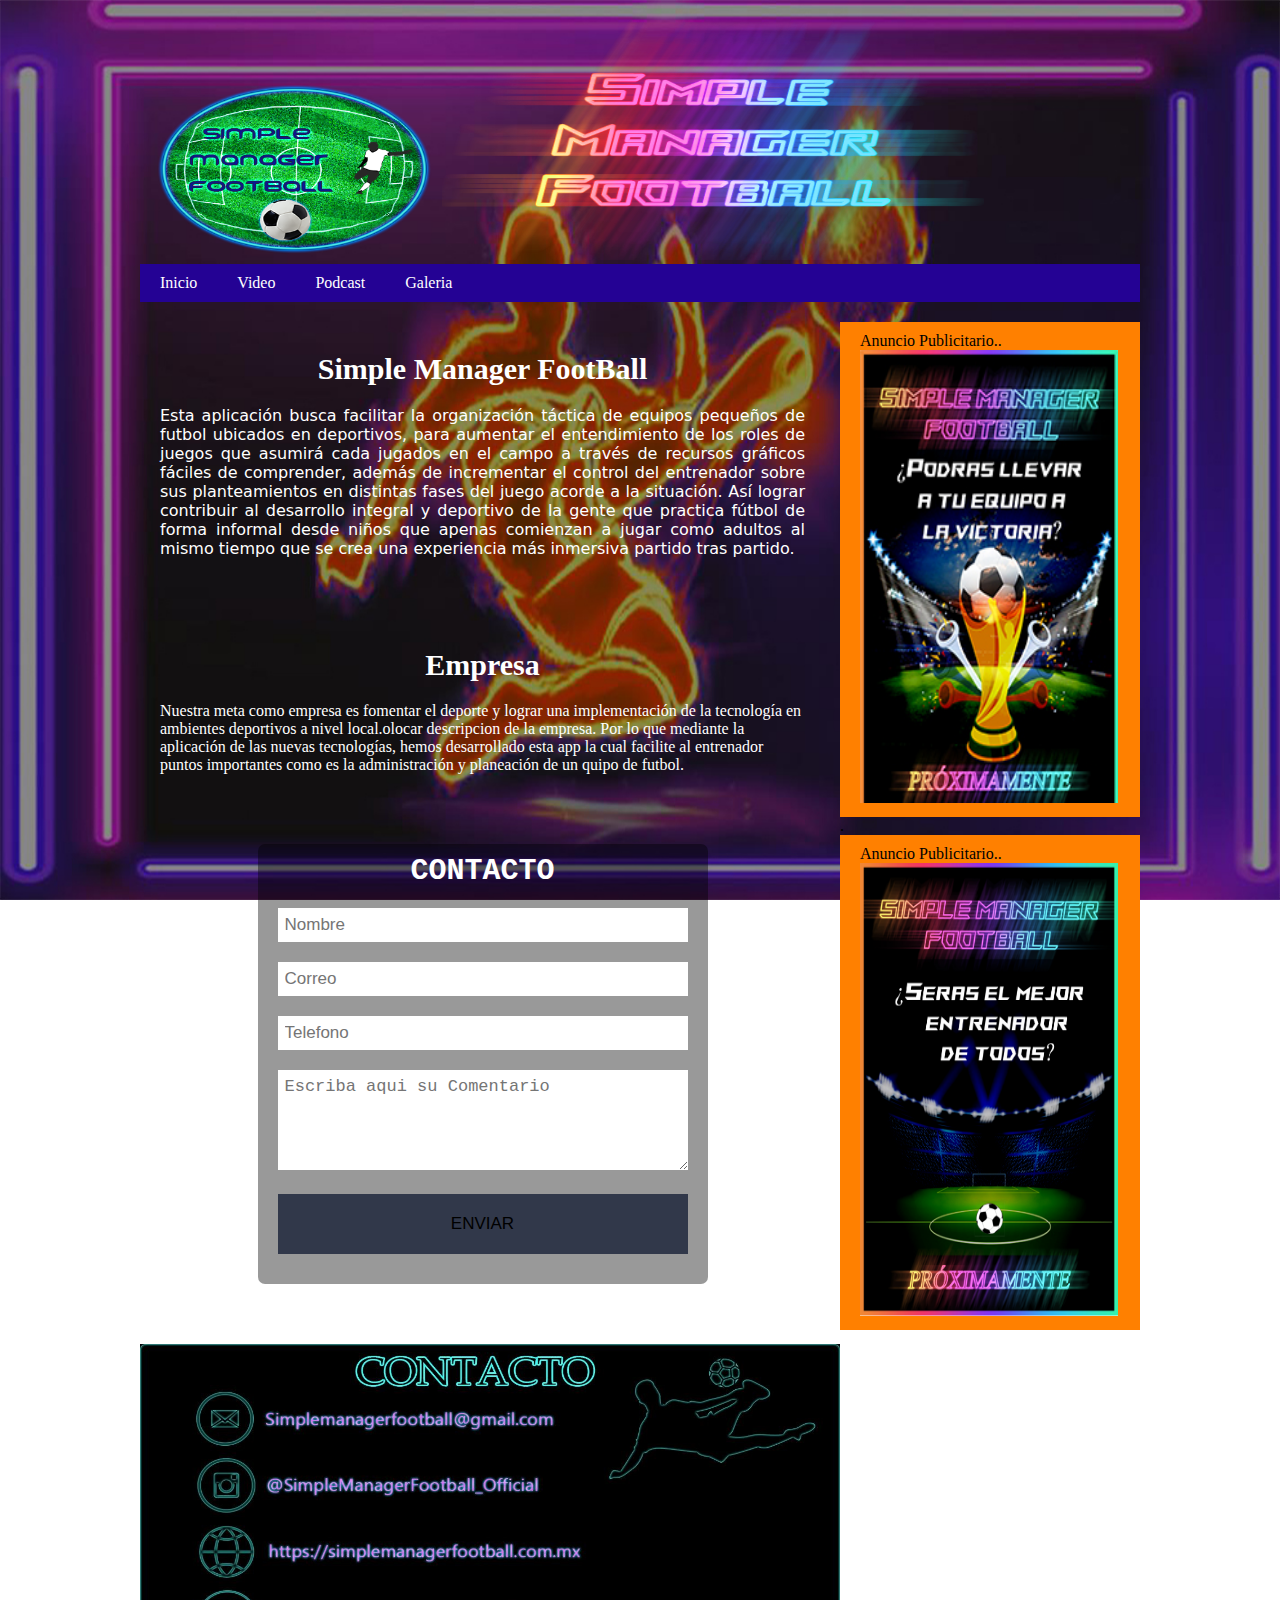
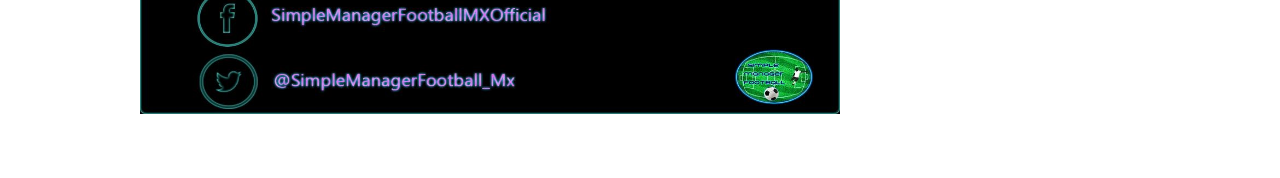
==== Inicio.html @ 3c507a58 "faltantes" ====
<!doctype html>
<html>
<head>
<meta charset="utf-8">
	<meta name="viewport" content="width=device-width, initial=scale=1">
<title>Inicio</title>
<link href="CSS/css1.css" rel="stylesheet" type="text/css">
</head>

<body>
	
<header> 
   <div></div>
	<img src="Imagenes/logo1.png" alt="icono" width="298" height="183" id="logo1">
	
	<img src="Imagenes/Logo.png" alt="Logo"	width="542" height="240" id="app">
	
		<nav>
		<ul>
		  <li><a href="Inicio.html">Inicio</a></li>
			<li><a href="Video.html">Video</a></li>
			<li><a href="Podcast.html">Podcast</a></li>
			<li><a href="página_imagenes/images.html">Galeria</a></li>
		  </ul>
  </nav>
</header>
<section class="main">
  <section class="articles">
		<article>
	<h2 style="color: #FFFFFF">Simple Manager FootBall</h2>
		<p style="text-align: justify; font-family: 'Lucida Grande', 'Lucida Sans Unicode', 'Lucida Sans', 'DejaVu Sans', Verdana, sans-serif; color: #FFFFFF;">
		Esta aplicación busca facilitar la organización táctica de equipos pequeños de futbol ubicados en deportivos, para aumentar el entendimiento de los roles de juegos que asumirá cada jugados en el campo a través de recursos gráficos fáciles de comprender, además de incrementar el control del entrenador sobre sus planteamientos en distintas fases del juego acorde a la situación.
Así lograr contribuir al desarrollo integral y deportivo de la gente que practica fútbol de forma informal desde niños que apenas comienzan a jugar como adultos al mismo tiempo que se crea una experiencia más inmersiva partido tras partido.
		</p>
			</article>
		<article>
	<h2 style="color: #FFFFFF">Empresa</h2>
		<p style="color: #FFFFFF">
		Nuestra meta como empresa es fomentar el deporte y lograr una implementación de la tecnología en ambientes deportivos a nivel local.olocar descripcion de la empresa.
		Por lo que mediante la aplicación de las nuevas tecnologías, hemos desarrollado esta app la cual facilite al entrenador puntos importantes como es la administración y planeación de un quipo de futbol.
		</p>
			</article>
	  			<form action="enviar.php" method="post">
	
		<h2>CONTACTO</h2>
		<input type="text" name="nombre" placeholder="Nombre" required>
		<input type="text" name="correo" placeholder="Correo" required>
		<input type="text" name="telefono" placeholder="Telefono" required>
		<textarea name="comentario" placeholder="Escriba aqui su Comentario" required></textarea>
		<input type="submit" value="ENVIAR" id="boton">
	</form>
	  
	  	<footer>

	<img src="Imagenes/contactos.jpg" alt="Contactos"	width="700" height="370" id="Contactos">
	</footer>
	  
	</section>
	
	
  <aside>
    <p>Anuncio Publicitario..</p>
	  <img src="Imagenes/cartel.jpg" width="258" height="453" id="cartel">
	  
	</aside>
	<p>
		.
	</p>
  <aside>
    <p>Anuncio Publicitario..</p>
	  <img src="Imagenes/Cartel 1.jpg" width="258" height="453" id="cartel">
	  
	</aside>
	
	
</section>
	

	

	
	
</body>
</html>
---- CSS/css1.css ----
@charset "utf-8";
/* CSS Document */

*{
	margin: 0;
	padding: 0;
	
}

.caja {
    width: 600px;
    height: 200px;
    padding: 40px;
    margin: 20px auto;
    overflow: auto;
    color: #FDFDFD;
}


body{
		background-image: url("../Imagenes/fondo.jpg");
	background-size: 100vw 100vh;
	background-attachment: fixed;
}

header,.main, footer {
	width: 90%;
	max-width: 1000px;
	margin: 20px auto;
	
}


header nav{
	background: #240294;
	overflow: hidden;
}

header nav ul{
	list-style: none;
}
header nav ul li{
	float: left;
	
}
header nav ul li a{
	padding: 10px 20px;
	display: block;
	color: #fff;
	text-decoration: none;
	
}
header nav ul li a:hover{
	background: #6F6868;
}

.main .articles{
	width: 68.5%;
	margin-right: 1.5%;
	float: left;

}

.main .articles article{
	padding: 20px;
	ackground: #fff;
	margin-bottom: 50px;
	margin-top: 10px;
}


aside{
	width: 30%;
	
	background: #ff8000;
	float: left;
	padding: 10px 20px;
	box-sizing: border-box;
}
footer{
	
	color: #fff;
	clear: both;
	padding: 40px 0px;
	text-align: center;
	float: left;
}

div{
float: right;
}






form{
width: 450px;
	
	background: rgba(0,0,0,0.4);
	margin: auto;
	padding: 10px 20px;
	box-sizing: border-box;
	margin-top: 20px;
	border-radius: 7px;
	font-family: monospace;
	
	
	
}

h2{
	color: #FFF;
	text-align: center;
	margin: 0;
	font-size: 30px;
	margin-bottom: 20px;
	
	
	
}

input,textarea{
	width: 100%;
	margin-bottom: 20px;
		padding: 7px;
	box-sizing: border-box;
	font-size: 17px;
	border: none;
} 

textarea{
	min-height: 100px;
	max-height: 200px;
	max-width: 100%;
	
}

#boton{
	background: #31384A;
	color: fff;
	padding: 20px;
	
}
#boton:hover{
	cursor: pointer;
}
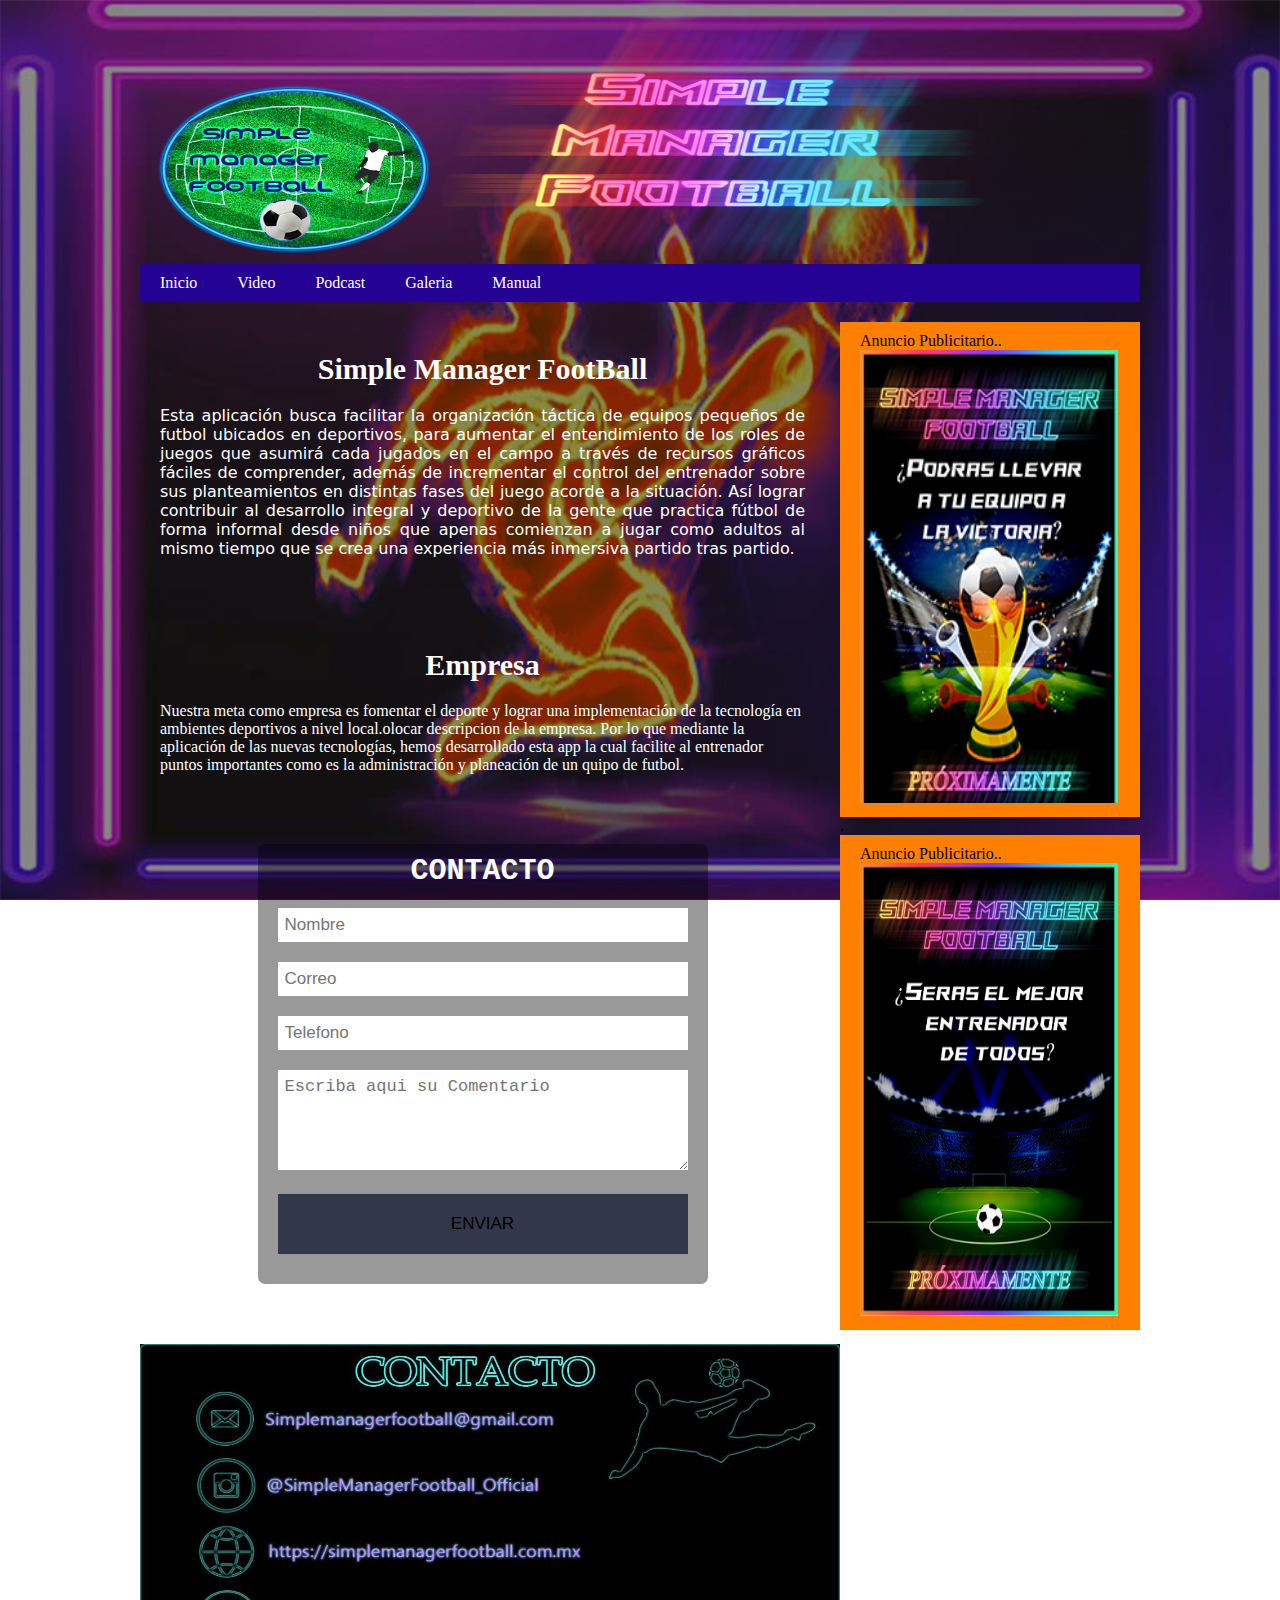
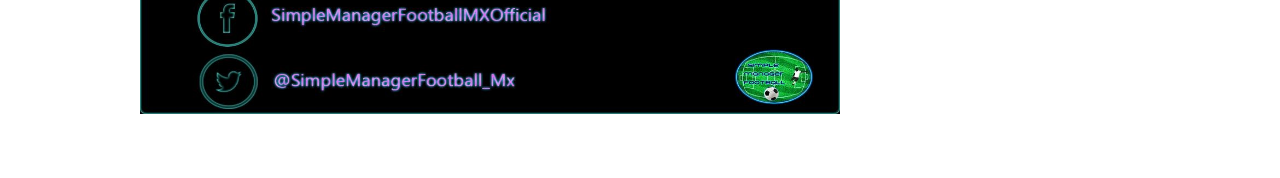
==== commit 9929d6b3: "inicio agregar" ====
--- a/Inicio.html
+++ b/Inicio.html
@@ -1,84 +1,85 @@
-<!doctype html>
-<html>
-<head>
-<meta charset="utf-8">
-	<meta name="viewport" content="width=device-width, initial=scale=1">
-<title>Inicio</title>
-<link href="CSS/css1.css" rel="stylesheet" type="text/css">
-</head>
-
-<body>
-	
-<header> 
-   <div></div>
-	<img src="Imagenes/logo1.png" alt="icono" width="298" height="183" id="logo1">
-	
-	<img src="Imagenes/Logo.png" alt="Logo"	width="542" height="240" id="app">
-	
-		<nav>
-		<ul>
-		  <li><a href="Inicio.html">Inicio</a></li>
-			<li><a href="Video.html">Video</a></li>
-			<li><a href="Podcast.html">Podcast</a></li>
-			<li><a href="página_imagenes/images.html">Galeria</a></li>
-		  </ul>
-  </nav>
-</header>
-<section class="main">
-  <section class="articles">
-		<article>
-	<h2 style="color: #FFFFFF">Simple Manager FootBall</h2>
-		<p style="text-align: justify; font-family: 'Lucida Grande', 'Lucida Sans Unicode', 'Lucida Sans', 'DejaVu Sans', Verdana, sans-serif; color: #FFFFFF;">
-		Esta aplicación busca facilitar la organización táctica de equipos pequeños de futbol ubicados en deportivos, para aumentar el entendimiento de los roles de juegos que asumirá cada jugados en el campo a través de recursos gráficos fáciles de comprender, además de incrementar el control del entrenador sobre sus planteamientos en distintas fases del juego acorde a la situación.
-Así lograr contribuir al desarrollo integral y deportivo de la gente que practica fútbol de forma informal desde niños que apenas comienzan a jugar como adultos al mismo tiempo que se crea una experiencia más inmersiva partido tras partido.
-		</p>
-			</article>
-		<article>
-	<h2 style="color: #FFFFFF">Empresa</h2>
-		<p style="color: #FFFFFF">
-		Nuestra meta como empresa es fomentar el deporte y lograr una implementación de la tecnología en ambientes deportivos a nivel local.olocar descripcion de la empresa.
-		Por lo que mediante la aplicación de las nuevas tecnologías, hemos desarrollado esta app la cual facilite al entrenador puntos importantes como es la administración y planeación de un quipo de futbol.
-		</p>
-			</article>
-	  			<form action="enviar.php" method="post">
-	
-		<h2>CONTACTO</h2>
-		<input type="text" name="nombre" placeholder="Nombre" required>
-		<input type="text" name="correo" placeholder="Correo" required>
-		<input type="text" name="telefono" placeholder="Telefono" required>
-		<textarea name="comentario" placeholder="Escriba aqui su Comentario" required></textarea>
-		<input type="submit" value="ENVIAR" id="boton">
-	</form>
-	  
-	  	<footer>
-
-	<img src="Imagenes/contactos.jpg" alt="Contactos"	width="700" height="370" id="Contactos">
-	</footer>
-	  
-	</section>
-	
-	
-  <aside>
-    <p>Anuncio Publicitario..</p>
-	  <img src="Imagenes/cartel.jpg" width="258" height="453" id="cartel">
-	  
-	</aside>
-	<p>
-		.
-	</p>
-  <aside>
-    <p>Anuncio Publicitario..</p>
-	  <img src="Imagenes/Cartel 1.jpg" width="258" height="453" id="cartel">
-	  
-	</aside>
-	
-	
-</section>
-	
-
-	
-
-	
-	
-</body>
-</html>
+<!doctype html>
+<html>
+<head>
+<meta charset="utf-8">
+	<meta name="viewport" content="width=device-width, initial=scale=1">
+<title>Inicio</title>
+<link href="CSS/css1.css" rel="stylesheet" type="text/css">
+</head>
+
+<body>
+	
+<header> 
+   <div></div>
+	<img src="Imagenes/logo1.png" alt="icono" width="298" height="183" id="logo1">
+	
+	<img src="Imagenes/Logo.png" alt="Logo"	width="542" height="240" id="app">
+	
+		<nav>
+		<ul>
+		  <li><a href="Inicio.html">Inicio</a></li>
+			<li><a href="Video.html">Video</a></li>
+			<li><a href="Podcast.html">Podcast</a></li>
+			<li><a href="página_imagenes/images.html">Galeria</a></li>
+			<li><a href="Manual.html">Manual</a></li>
+		  </ul>
+  </nav>
+</header>
+<section class="main">
+  <section class="articles">
+		<article>
+	<h2 style="color: #FFFFFF">Simple Manager FootBall</h2>
+		<p style="text-align: justify; font-family: 'Lucida Grande', 'Lucida Sans Unicode', 'Lucida Sans', 'DejaVu Sans', Verdana, sans-serif; color: #FFFFFF;">
+		Esta aplicación busca facilitar la organización táctica de equipos pequeños de futbol ubicados en deportivos, para aumentar el entendimiento de los roles de juegos que asumirá cada jugados en el campo a través de recursos gráficos fáciles de comprender, además de incrementar el control del entrenador sobre sus planteamientos en distintas fases del juego acorde a la situación.
+Así lograr contribuir al desarrollo integral y deportivo de la gente que practica fútbol de forma informal desde niños que apenas comienzan a jugar como adultos al mismo tiempo que se crea una experiencia más inmersiva partido tras partido.
+		</p>
+			</article>
+		<article>
+	<h2 style="color: #FFFFFF">Empresa</h2>
+		<p style="color: #FFFFFF">
+		Nuestra meta como empresa es fomentar el deporte y lograr una implementación de la tecnología en ambientes deportivos a nivel local.olocar descripcion de la empresa.
+		Por lo que mediante la aplicación de las nuevas tecnologías, hemos desarrollado esta app la cual facilite al entrenador puntos importantes como es la administración y planeación de un quipo de futbol.
+		</p>
+			</article>
+	  			<form action="enviar.php" method="post">
+	
+		<h2>CONTACTO</h2>
+		<input type="text" name="nombre" placeholder="Nombre" required>
+		<input type="text" name="correo" placeholder="Correo" required>
+		<input type="text" name="telefono" placeholder="Telefono" required>
+		<textarea name="comentario" placeholder="Escriba aqui su Comentario" required></textarea>
+		<input type="submit" value="ENVIAR" id="boton">
+	</form>
+	  
+	  	<footer>
+
+	<img src="Imagenes/contactos.jpg" alt="Contactos"	width="700" height="370" id="Contactos">
+	</footer>
+	  
+	</section>
+	
+	
+  <aside>
+    <p>Anuncio Publicitario..</p>
+	  <img src="Imagenes/cartel.jpg" width="258" height="453" id="cartel">
+	  
+	</aside>
+	<p>
+		.
+	</p>
+  <aside>
+    <p>Anuncio Publicitario..</p>
+	  <img src="Imagenes/Cartel 1.jpg" width="258" height="453" id="cartel">
+	  
+	</aside>
+	
+	
+</section>
+	
+
+	
+
+	
+	
+</body>
+</html>
